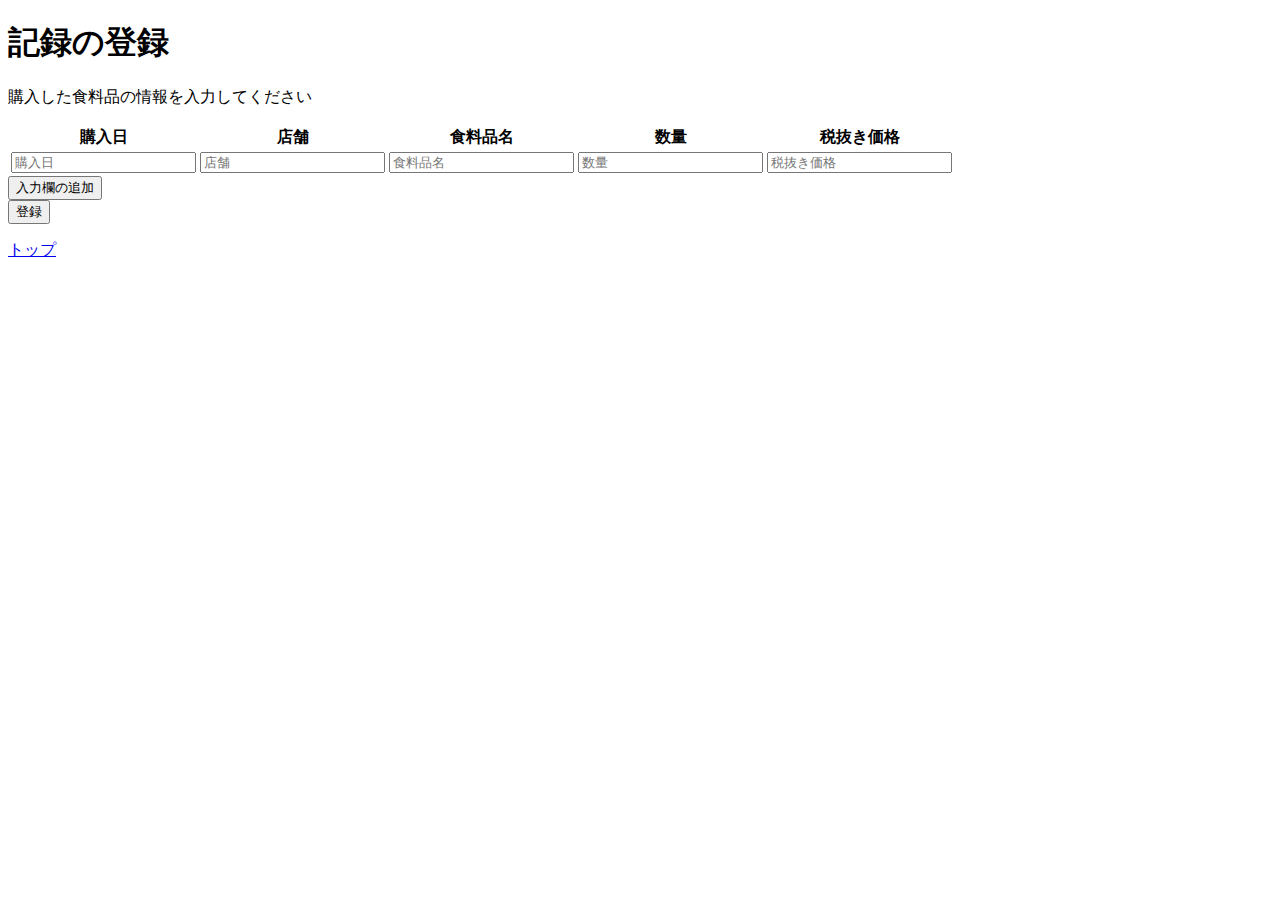
==== sample/append.html @ 255a0590 "Add files via upload" ====
<!doctype html>
<html lang="ja">

<head>
    <meta charset="UTF-8">
    <title>append</title>
    <script>
        count = 1
        function formAppend() {
            count++;
            var cnt = document.getElementById("count");
            cnt.value = count;

            var tbody = document.getElementById("tabelAppend");
            var tr = document.createElement("tr");
            var placeholder = ["購入日", "店舗", "食料品名", "数量", "税抜き価格"];
            var lastChild = tbody.lastElementChild;
            for (i = 0; i < 5; i++) {
                var th = document.createElement("th");
                var input = document.createElement("input");
                input.type = "text";
                input.placeholder = placeholder[i];
                if (i == 0) {
                    input.value = lastChild.children[0].children[0].value;
                } else if (i == 1) {
                    input.value = lastChild.children[1].children[0].value;
                    input.setAttribute("list", "store")
                } else if (i == 2) {
                    input.setAttribute("list", "food")
                }
                th.appendChild(input);
                tr.appendChild(th);
            }
            tbody.appendChild(tr);
        }
    </script>
</head>

<body>
    <h1>記録の登録</h1>
    <p id="text"></p>
    <p>購入した食料品の情報を入力してください</p>
    <form action="append.html" id="formAppend">
        <table>
            <tbody id="tabelAppend">
                <tr>
                    <th>購入日</th>
                    <th>店舗</th>
                    <th>食料品名</th>
                    <th>数量</th>
                    <th>税抜き価格</th>
                </tr>
                <tr>
                    <th><input type="text" name="date" placeholder="購入日"></th>
                    <th><input type="text" name="store" placeholder="店舗" list="store"></th>
                    <th><input type="text" name="food" placeholder="食料品名" list="food"></th>
                    <th><input type="text" name="number" placeholder="数量"></th>
                    <th><input type="text" name="price" placeholder="税抜き価格"></th>
                </tr>
            </tbody>
        </table>
        <input type="button" value="入力欄の追加" onclick="formAppend()"><br>
        <input type="submit" value="登録">
        <datalist id="store">
            <option value="xxスーパーyy店"></option>
            <option value="○○コンビニ××店"></option>
            <option value="△△スーパー□□店"></option>
            <option value="iiスーパーjj店"></option>
        </datalist>
        <datalist id="food">
            <option value="七味唐辛子"></option>
            <option value="こんにゃく"></option>
        </datalist>
        <input type="hidden" name="count" id="count">
    </form>
    <p><a href="index.html">トップ</a></p>
    <script>
        var currentUrl = new URL(location.href);
        var queryString = currentUrl.searchParams;
        if (queryString.get("count") != null) {
            var receivedValue = queryString.get("count");
            document.getElementById("text").innerHTML = receivedValue + "件のデータを登録しました";
        }
    </script>
</body>

</html>
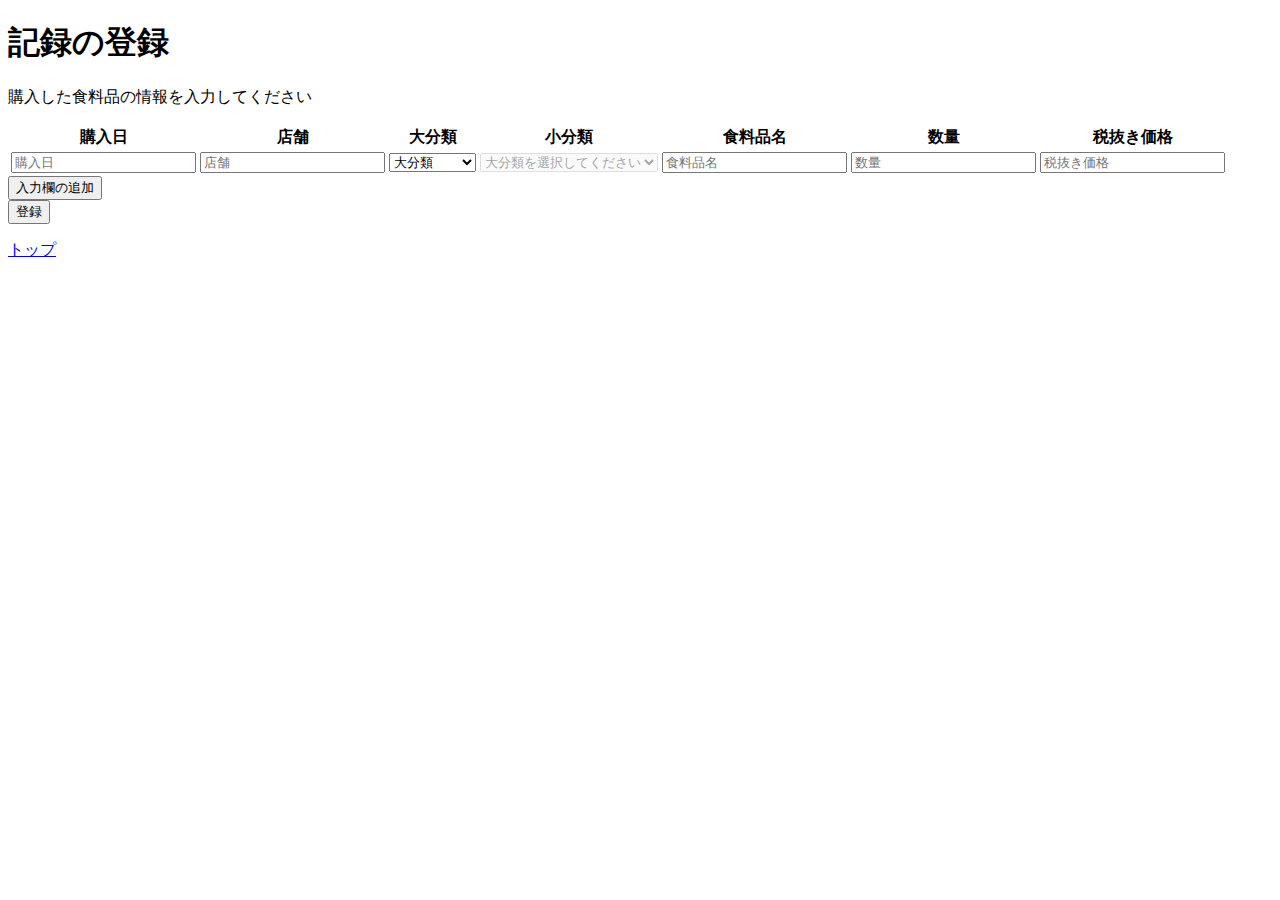
==== commit 67a1ac0a: "Add files via upload" ====
--- a/sample/append.html
+++ b/sample/append.html
@@ -13,22 +13,36 @@
 
             var tbody = document.getElementById("tabelAppend");
             var tr = document.createElement("tr");
-            var placeholder = ["購入日", "店舗", "食料品名", "数量", "税抜き価格"];
+            var placeholder = ["購入日", "店舗", "", "", "食料品名", "数量", "税抜き価格"];
             var lastChild = tbody.lastElementChild;
-            for (i = 0; i < 5; i++) {
+            for (i = 0; i < 7; i++) {
                 var th = document.createElement("th");
-                var input = document.createElement("input");
-                input.type = "text";
-                input.placeholder = placeholder[i];
-                if (i == 0) {
-                    input.value = lastChild.children[0].children[0].value;
-                } else if (i == 1) {
-                    input.value = lastChild.children[1].children[0].value;
-                    input.setAttribute("list", "store")
-                } else if (i == 2) {
-                    input.setAttribute("list", "food")
+                if (i < 2 || 3 < i) {
+                    var input = document.createElement("input");
+                    input.type = "text";
+                    input.placeholder = placeholder[i];
+                    if (i == 0) {
+                        input.value = lastChild.children[0].children[0].value;
+                    } else if (i == 1) {
+                        input.value = lastChild.children[1].children[0].value;
+                        input.setAttribute("list", "store")
+                    } else if (i == 4) {
+                        input.setAttribute("list", "food")
+                    }
+                    th.appendChild(input);
+                } else {
+                    var select = document.createElement("select");
+                    var option = document.createElement("option");
+                    if (i == 2) {
+                        option.textContent = "大分類　　";
+                    } else if (i == 3) {
+                        select.disabled = true;
+                        option.textContent = "動的に変更できるようにする";
+                    }
+                    option.value = "null";
+                    select.appendChild(option);
+                    th.appendChild(select);
                 }
-                th.appendChild(input);
                 tr.appendChild(th);
             }
             tbody.appendChild(tr);
@@ -46,6 +60,8 @@
                 <tr>
                     <th>購入日</th>
                     <th>店舗</th>
+                    <th>大分類</th>
+                    <th>小分類</th>
                     <th>食料品名</th>
                     <th>数量</th>
                     <th>税抜き価格</th>
@@ -53,6 +69,24 @@
                 <tr>
                     <th><input type="text" name="date" placeholder="購入日"></th>
                     <th><input type="text" name="store" placeholder="店舗" list="store"></th>
+                    <th>
+                        <select name="major" id="major">
+                            <option value="null">大分類</option>
+                            <option value="vegetable">野菜</option>
+                            <option value="meat">肉</option>
+                            <option value="seafood">魚介</option>
+                            <option value="fruits">フルーツ</option>
+                            <option value="dairy">乳製品・卵</option>
+                            <option value="noodles">麺</option>
+                            <option value="spices">調味料</option>
+                            <option value="others">その他</option>
+                        </select>
+                    </th>
+                    <th>
+                        <select name="sub" id="sub" disabled>
+                            <option value="null">大分類を選択してください</option>
+                        </select>
+                    </th>
                     <th><input type="text" name="food" placeholder="食料品名" list="food"></th>
                     <th><input type="text" name="number" placeholder="数量"></th>
                     <th><input type="text" name="price" placeholder="税抜き価格"></th>
@@ -68,10 +102,11 @@
             <option value="iiスーパーjj店"></option>
         </datalist>
         <datalist id="food">
+            <option value="小分類に応じた履歴が入る予定"></option>
             <option value="七味唐辛子"></option>
             <option value="こんにゃく"></option>
         </datalist>
-        <input type="hidden" name="count" id="count">
+        <input type="hidden" name="count" id="count" value="1">
     </form>
     <p><a href="index.html">トップ</a></p>
     <script>
@@ -81,6 +116,41 @@
             var receivedValue = queryString.get("count");
             document.getElementById("text").innerHTML = receivedValue + "件のデータを登録しました";
         }
+
+        var foodList =
+        {
+            "null": ["大分類を選択してください"],
+            "vegetable": ["根菜", "葉物", "その他"],
+            "meat": ["牛肉", "豚肉", "鶏肉", "ソーセージ", "ハム", "馬肉", "羊肉", "鴨肉", "その他"],
+            "seafood": ["マグロ", "サーモン", "その他"],
+            "fruits": ["リンゴ", "イチゴ", "その他"],
+            "dairy": ["牛乳", "ヨーグルト", "その他"],
+            "noodles": ["そば", "うどん", "その他"],
+            "spices": ["塩", "砂糖", "その他"],
+            "others": ["その他"]
+        };
+
+        function setSub(selectedMajor) {
+            var sub = document.getElementById("sub");
+            sub.disabled = false;
+            if (selectedMajor == "null") {
+                sub.disabled = true;
+            }
+            while (sub.firstChild) {
+                sub.removeChild(sub.firstChild);
+            }
+            foodList[selectedMajor].forEach((name, index) => {
+                const option = document.createElement("option");
+                option.value = index;
+                option.innerHTML = name;
+                sub.appendChild(option);
+            });
+        }
+
+        var major = document.getElementById("major");
+        major.addEventListener("change", (e) => {
+            setSub(e.target.value);
+        })
     </script>
 </body>
 
